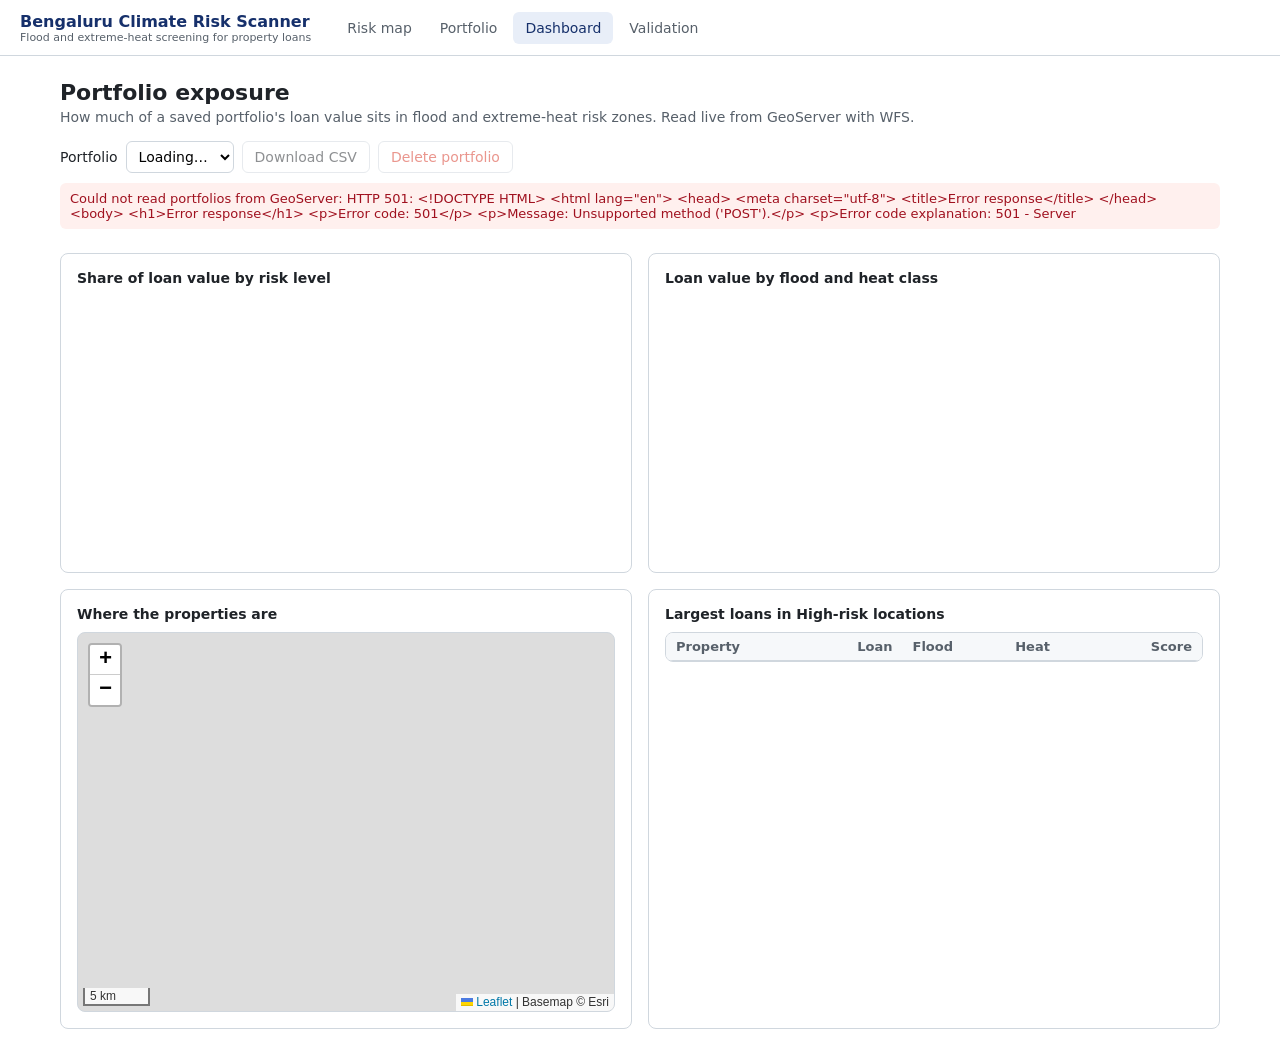
==== web/dashboard.html @ fb5633cf "Add the web app: risk map, portfolio scoring, dashboard, validation Static HTML/CSS/JS with Leaflet," ====
<!doctype html>
<html lang="en">
<head>
  <meta charset="utf-8">
  <meta name="viewport" content="width=device-width, initial-scale=1">
  <link rel="stylesheet" href="lib/leaflet/leaflet.css">
  <link rel="stylesheet" href="css/style.css">
  <title>Dashboard · Bengaluru Climate Risk Scanner</title>
</head>
<body>
<header class="topbar">
  <div class="brand">Bengaluru Climate Risk Scanner<small>Flood and extreme-heat screening for property loans</small></div>
  <nav>
    <a href="index.html">Risk map</a>
    <a href="portfolio.html">Portfolio</a>
    <a href="dashboard.html" class="active">Dashboard</a>
    <a href="validation.html">Validation</a>
  </nav>
</header>
<main class="page">
  <h1>Portfolio exposure</h1>
  <p class="lead">How much of a saved portfolio's loan value sits in flood and extreme-heat risk zones. Read live from GeoServer with WFS.</p>
  <div class="row">
    <label for="portfolio">Portfolio</label>
    <select id="portfolio"><option>Loading…</option></select>
    <button class="btn" id="export" disabled>Download CSV</button>
    <button class="btn danger" id="delete" disabled>Delete portfolio</button>
  </div>
  <div class="status" id="status" hidden></div>

  <div class="grid cols-4" id="kpis"></div>

  <div class="grid cols-2" style="margin-top:16px">
    <div class="card"><h3>Share of loan value by risk level</h3><div class="chart-box"><canvas id="donut"></canvas></div></div>
    <div class="card"><h3>Loan value by flood and heat class</h3><div class="chart-box"><canvas id="bars"></canvas></div></div>
  </div>

  <div class="grid cols-2" style="margin-top:16px">
    <div class="card"><h3>Where the properties are</h3><div id="map" class="small-map"></div></div>
    <div class="card"><h3>Largest loans in High-risk locations</h3>
      <div class="table-wrap"><table><thead><tr><th>Property</th><th class="num">Loan</th><th>Flood</th><th>Heat</th><th class="num">Score</th></tr></thead><tbody id="top"></tbody></table></div>
    </div>
  </div>
</main>
<script src="lib/chart.umd.js"></script>
<script src="lib/leaflet/leaflet.js"></script>
<script src="js/config.js"></script>
<script src="js/ogc.js"></script>
<script src="js/common.js"></script>
<script src="js/dashboard.js"></script>
</body>
</html>
---- web/lib/leaflet/leaflet.css ----
/* required styles */

.leaflet-pane,
.leaflet-tile,
.leaflet-marker-icon,
.leaflet-marker-shadow,
.leaflet-tile-container,
.leaflet-pane > svg,
.leaflet-pane > canvas,
.leaflet-zoom-box,
.leaflet-image-layer,
.leaflet-layer {
	position: absolute;
	left: 0;
	top: 0;
	}
.leaflet-container {
	overflow: hidden;
	}
.leaflet-tile,
.leaflet-marker-icon,
.leaflet-marker-shadow {
	-webkit-user-select: none;
	   -moz-user-select: none;
	        user-select: none;
	  -webkit-user-drag: none;
	}
/* Prevents IE11 from highlighting tiles in blue */
.leaflet-tile::selection {
	background: transparent;
}
/* Safari renders non-retina tile on retina better with this, but Chrome is worse */
.leaflet-safari .leaflet-tile {
	image-rendering: -webkit-optimize-contrast;
	}
/* hack that prevents hw layers "stretching" when loading new tiles */
.leaflet-safari .leaflet-tile-container {
	width: 1600px;
	height: 1600px;
	-webkit-transform-origin: 0 0;
	}
.leaflet-marker-icon,
.leaflet-marker-shadow {
	display: block;
	}
/* .leaflet-container svg: reset svg max-width decleration shipped in Joomla! (joomla.org) 3.x */
/* .leaflet-container img: map is broken in FF if you have max-width: 100% on tiles */
.leaflet-container .leaflet-overlay-pane svg {
	max-width: none !important;
	max-height: none !important;
	}
.leaflet-container .leaflet-marker-pane img,
.leaflet-container .leaflet-shadow-pane img,
.leaflet-container .leaflet-tile-pane img,
.leaflet-container img.leaflet-image-layer,
.leaflet-container .leaflet-tile {
	max-width: none !important;
	max-height: none !important;
	width: auto;
	padding: 0;
	}

.leaflet-container img.leaflet-tile {
	/* See: https://bugs.chromium.org/p/chromium/issues/detail?id=600120 */
	mix-blend-mode: plus-lighter;
}

.leaflet-container.leaflet-touch-zoom {
	-ms-touch-action: pan-x pan-y;
	touch-action: pan-x pan-y;
	}
.leaflet-container.leaflet-touch-drag {
	-ms-touch-action: pinch-zoom;
	/* Fallback for FF which doesn't support pinch-zoom */
	touch-action: none;
	touch-action: pinch-zoom;
}
.leaflet-container.leaflet-touch-drag.leaflet-touch-zoom {
	-ms-touch-action: none;
	touch-action: none;
}
.leaflet-container {
	-webkit-tap-highlight-color: transparent;
}
.leaflet-container a {
	-webkit-tap-highlight-color: rgba(51, 181, 229, 0.4);
}
.leaflet-tile {
	filter: inherit;
	visibility: hidden;
	}
.leaflet-tile-loaded {
	visibility: inherit;
	}
.leaflet-zoom-box {
	width: 0;
	height: 0;
	-moz-box-sizing: border-box;
	     box-sizing: border-box;
	z-index: 800;
	}
/* workaround for https://bugzilla.mozilla.org/show_bug.cgi?id=888319 */
.leaflet-overlay-pane svg {
	-moz-user-select: none;
	}

.leaflet-pane         { z-index: 400; }

.leaflet-tile-pane    { z-index: 200; }
.leaflet-overlay-pane { z-index: 400; }
.leaflet-shadow-pane  { z-index: 500; }
.leaflet-marker-pane  { z-index: 600; }
.leaflet-tooltip-pane   { z-index: 650; }
.leaflet-popup-pane   { z-index: 700; }

.leaflet-map-pane canvas { z-index: 100; }
.leaflet-map-pane svg    { z-index: 200; }

.leaflet-vml-shape {
	width: 1px;
	height: 1px;
	}
.lvml {
	behavior: url(#default#VML);
	display: inline-block;
	position: absolute;
	}


/* control positioning */

.leaflet-control {
	position: relative;
	z-index: 800;
	pointer-events: visiblePainted; /* IE 9-10 doesn't have auto */
	pointer-events: auto;
	}
.leaflet-top,
.leaflet-bottom {
	position: absolute;
	z-index: 1000;
	pointer-events: none;
	}
.leaflet-top {
	top: 0;
	}
.leaflet-right {
	right: 0;
	}
.leaflet-bottom {
	bottom: 0;
	}
.leaflet-left {
	left: 0;
	}
.leaflet-control {
	float: left;
	clear: both;
	}
.leaflet-right .leaflet-control {
	float: right;
	}
.leaflet-top .leaflet-control {
	margin-top: 10px;
	}
.leaflet-bottom .leaflet-control {
	margin-bottom: 10px;
	}
.leaflet-left .leaflet-control {
	margin-left: 10px;
	}
.leaflet-right .leaflet-control {
	margin-right: 10px;
	}


/* zoom and fade animations */

.leaflet-fade-anim .leaflet-popup {
	opacity: 0;
	-webkit-transition: opacity 0.2s linear;
	   -moz-transition: opacity 0.2s linear;
	        transition: opacity 0.2s linear;
	}
.leaflet-fade-anim .leaflet-map-pane .leaflet-popup {
	opacity: 1;
	}
.leaflet-zoom-animated {
	-webkit-transform-origin: 0 0;
	    -ms-transform-origin: 0 0;
	        transform-origin: 0 0;
	}
svg.leaflet-zoom-animated {
	will-change: transform;
}

.leaflet-zoom-anim .leaflet-zoom-animated {
	-webkit-transition: -webkit-transform 0.25s cubic-bezier(0,0,0.25,1);
	   -moz-transition:    -moz-transform 0.25s cubic-bezier(0,0,0.25,1);
	        transition:         transform 0.25s cubic-bezier(0,0,0.25,1);
	}
.leaflet-zoom-anim .leaflet-tile,
.leaflet-pan-anim .leaflet-tile {
	-webkit-transition: none;
	   -moz-transition: none;
	        transition: none;
	}

.leaflet-zoom-anim .leaflet-zoom-hide {
	visibility: hidden;
	}


/* cursors */

.leaflet-interactive {
	cursor: pointer;
	}
.leaflet-grab {
	cursor: -webkit-grab;
	cursor:    -moz-grab;
	cursor:         grab;
	}
.leaflet-crosshair,
.leaflet-crosshair .leaflet-interactive {
	cursor: crosshair;
	}
.leaflet-popup-pane,
.leaflet-control {
	cursor: auto;
	}
.leaflet-dragging .leaflet-grab,
.leaflet-dragging .leaflet-grab .leaflet-interactive,
.leaflet-dragging .leaflet-marker-draggable {
	cursor: move;
	cursor: -webkit-grabbing;
	cursor:    -moz-grabbing;
	cursor:         grabbing;
	}

/* marker & overlays interactivity */
.leaflet-marker-icon,
.leaflet-marker-shadow,
.leaflet-image-layer,
.leaflet-pane > svg path,
.leaflet-tile-container {
	pointer-events: none;
	}

.leaflet-marker-icon.leaflet-interactive,
.leaflet-image-layer.leaflet-interactive,
.leaflet-pane > svg path.leaflet-interactive,
svg.leaflet-image-layer.leaflet-interactive path {
	pointer-events: visiblePainted; /* IE 9-10 doesn't have auto */
	pointer-events: auto;
	}

/* visual tweaks */

.leaflet-container {
	background: #ddd;
	outline-offset: 1px;
	}
.leaflet-container a {
	color: #0078A8;
	}
.leaflet-zoom-box {
	border: 2px dotted #38f;
	background: rgba(255,255,255,0.5);
	}


/* general typography */
.leaflet-container {
	font-family: "Helvetica Neue", Arial, Helvetica, sans-serif;
	font-size: 12px;
	font-size: 0.75rem;
	line-height: 1.5;
	}


/* general toolbar styles */

.leaflet-bar {
	box-shadow: 0 1px 5px rgba(0,0,0,0.65);
	border-radius: 4px;
	}
.leaflet-bar a {
	background-color: #fff;
	border-bottom: 1px solid #ccc;
	width: 26px;
	height: 26px;
	line-height: 26px;
	display: block;
	text-align: center;
	text-decoration: none;
	color: black;
	}
.leaflet-bar a,
.leaflet-control-layers-toggle {
	background-position: 50% 50%;
	background-repeat: no-repeat;
	display: block;
	}
.leaflet-bar a:hover,
.leaflet-bar a:focus {
	background-color: #f4f4f4;
	}
.leaflet-bar a:first-child {
	border-top-left-radius: 4px;
	border-top-right-radius: 4px;
	}
.leaflet-bar a:last-child {
	border-bottom-left-radius: 4px;
	border-bottom-right-radius: 4px;
	border-bottom: none;
	}
.leaflet-bar a.leaflet-disabled {
	cursor: default;
	background-color: #f4f4f4;
	color: #bbb;
	}

.leaflet-touch .leaflet-bar a {
	width: 30px;
	height: 30px;
	line-height: 30px;
	}
.leaflet-touch .leaflet-bar a:first-child {
	border-top-left-radius: 2px;
	border-top-right-radius: 2px;
	}
.leaflet-touch .leaflet-bar a:last-child {
	border-bottom-left-radius: 2px;
	border-bottom-right-radius: 2px;
	}

/* zoom control */

.leaflet-control-zoom-in,
.leaflet-control-zoom-out {
	font: bold 18px 'Lucida Console', Monaco, monospace;
	text-indent: 1px;
	}

.leaflet-touch .leaflet-control-zoom-in, .leaflet-touch .leaflet-control-zoom-out  {
	font-size: 22px;
	}


/* layers control */

.leaflet-control-layers {
	box-shadow: 0 1px 5px rgba(0,0,0,0.4);
	background: #fff;
	border-radius: 5px;
	}
.leaflet-control-layers-toggle {
	background-image: url(images/layers.png);
	width: 36px;
	height: 36px;
	}
.leaflet-retina .leaflet-control-layers-toggle {
	background-image: url(images/layers-2x.png);
	background-size: 26px 26px;
	}
.leaflet-touch .leaflet-control-layers-toggle {
	width: 44px;
	height: 44px;
	}
.leaflet-control-layers .leaflet-control-layers-list,
.leaflet-control-layers-expanded .leaflet-control-layers-toggle {
	display: none;
	}
.leaflet-control-layers-expanded .leaflet-control-layers-list {
	display: block;
	position: relative;
	}
.leaflet-control-layers-expanded {
	padding: 6px 10px 6px 6px;
	color: #333;
	background: #fff;
	}
.leaflet-control-layers-scrollbar {
	overflow-y: scroll;
	overflow-x: hidden;
	padding-right: 5px;
	}
.leaflet-control-layers-selector {
	margin-top: 2px;
	position: relative;
	top: 1px;
	}
.leaflet-control-layers label {
	display: block;
	font-size: 13px;
	font-size: 1.08333em;
	}
.leaflet-control-layers-separator {
	height: 0;
	border-top: 1px solid #ddd;
	margin: 5px -10px 5px -6px;
	}

/* Default icon URLs */
.leaflet-default-icon-path { /* used only in path-guessing heuristic, see L.Icon.Default */
	background-image: url(images/marker-icon.png);
	}


/* attribution and scale controls */

.leaflet-container .leaflet-control-attribution {
	background: #fff;
	background: rgba(255, 255, 255, 0.8);
	margin: 0;
	}
.leaflet-control-attribution,
.leaflet-control-scale-line {
	padding: 0 5px;
	color: #333;
	line-height: 1.4;
	}
.leaflet-control-attribution a {
	text-decoration: none;
	}
.leaflet-control-attribution a:hover,
.leaflet-control-attribution a:focus {
	text-decoration: underline;
	}
.leaflet-attribution-flag {
	display: inline !important;
	vertical-align: baseline !important;
	width: 1em;
	height: 0.6669em;
	}
.leaflet-left .leaflet-control-scale {
	margin-left: 5px;
	}
.leaflet-bottom .leaflet-control-scale {
	margin-bottom: 5px;
	}
.leaflet-control-scale-line {
	border: 2px solid #777;
	border-top: none;
	line-height: 1.1;
	padding: 2px 5px 1px;
	white-space: nowrap;
	-moz-box-sizing: border-box;
	     box-sizing: border-box;
	background: rgba(255, 255, 255, 0.8);
	text-shadow: 1px 1px #fff;
	}
.leaflet-control-scale-line:not(:first-child) {
	border-top: 2px solid #777;
	border-bottom: none;
	margin-top: -2px;
	}
.leaflet-control-scale-line:not(:first-child):not(:last-child) {
	border-bottom: 2px solid #777;
	}

.leaflet-touch .leaflet-control-attribution,
.leaflet-touch .leaflet-control-layers,
.leaflet-touch .leaflet-bar {
	box-shadow: none;
	}
.leaflet-touch .leaflet-control-layers,
.leaflet-touch .leaflet-bar {
	border: 2px solid rgba(0,0,0,0.2);
	background-clip: padding-box;
	}


/* popup */

.leaflet-popup {
	position: absolute;
	text-align: center;
	margin-bottom: 20px;
	}
.leaflet-popup-content-wrapper {
	padding: 1px;
	text-align: left;
	border-radius: 12px;
	}
.leaflet-popup-content {
	margin: 13px 24px 13px 20px;
	line-height: 1.3;
	font-size: 13px;
	font-size: 1.08333em;
	min-height: 1px;
	}
.leaflet-popup-content p {
	margin: 17px 0;
	margin: 1.3em 0;
	}
.leaflet-popup-tip-container {
	width: 40px;
	height: 20px;
	position: absolute;
	left: 50%;
	margin-top: -1px;
	margin-left: -20px;
	overflow: hidden;
	pointer-events: none;
	}
.leaflet-popup-tip {
	width: 17px;
	height: 17px;
	padding: 1px;

	margin: -10px auto 0;
	pointer-events: auto;

	-webkit-transform: rotate(45deg);
	   -moz-transform: rotate(45deg);
	    -ms-transform: rotate(45deg);
	        transform: rotate(45deg);
	}
.leaflet-popup-content-wrapper,
.leaflet-popup-tip {
	background: white;
	color: #333;
	box-shadow: 0 3px 14px rgba(0,0,0,0.4);
	}
.leaflet-container a.leaflet-popup-close-button {
	position: absolute;
	top: 0;
	right: 0;
	border: none;
	text-align: center;
	width: 24px;
	height: 24px;
	font: 16px/24px Tahoma, Verdana, sans-serif;
	color: #757575;
	text-decoration: none;
	background: transparent;
	}
.leaflet-container a.leaflet-popup-close-button:hover,
.leaflet-container a.leaflet-popup-close-button:focus {
	color: #585858;
	}
.leaflet-popup-scrolled {
	overflow: auto;
	}

.leaflet-oldie .leaflet-popup-content-wrapper {
	-ms-zoom: 1;
	}
.leaflet-oldie .leaflet-popup-tip {
	width: 24px;
	margin: 0 auto;

	-ms-filter: "progid:DXImageTransform.Microsoft.Matrix(M11=0.70710678, M12=0.70710678, M21=-0.70710678, M22=0.70710678)";
	filter: progid:DXImageTransform.Microsoft.Matrix(M11=0.70710678, M12=0.70710678, M21=-0.70710678, M22=0.70710678);
	}

.leaflet-oldie .leaflet-control-zoom,
.leaflet-oldie .leaflet-control-layers,
.leaflet-oldie .leaflet-popup-content-wrapper,
.leaflet-oldie .leaflet-popup-tip {
	border: 1px solid #999;
	}


/* div icon */

.leaflet-div-icon {
	background: #fff;
	border: 1px solid #666;
	}


/* Tooltip */
/* Base styles for the element that has a tooltip */
.leaflet-tooltip {
	position: absolute;
	padding: 6px;
	background-color: #fff;
	border: 1px solid #fff;
	border-radius: 3px;
	color: #222;
	white-space: nowrap;
	-webkit-user-select: none;
	-moz-user-select: none;
	-ms-user-select: none;
	user-select: none;
	pointer-events: none;
	box-shadow: 0 1px 3px rgba(0,0,0,0.4);
	}
.leaflet-tooltip.leaflet-interactive {
	cursor: pointer;
	pointer-events: auto;
	}
.leaflet-tooltip-top:before,
.leaflet-tooltip-bottom:before,
.leaflet-tooltip-left:before,
.leaflet-tooltip-right:before {
	position: absolute;
	pointer-events: none;
	border: 6px solid transparent;
	background: transparent;
	content: "";
	}

/* Directions */

.leaflet-tooltip-bottom {
	margin-top: 6px;
}
.leaflet-tooltip-top {
	margin-top: -6px;
}
.leaflet-tooltip-bottom:before,
.leaflet-tooltip-top:before {
	left: 50%;
	margin-left: -6px;
	}
.leaflet-tooltip-top:before {
	bottom: 0;
	margin-bottom: -12px;
	border-top-color: #fff;
	}
.leaflet-tooltip-bottom:before {
	top: 0;
	margin-top: -12px;
	margin-left: -6px;
	border-bottom-color: #fff;
	}
.leaflet-tooltip-left {
	margin-left: -6px;
}
.leaflet-tooltip-right {
	margin-left: 6px;
}
.leaflet-tooltip-left:before,
.leaflet-tooltip-right:before {
	top: 50%;
	margin-top: -6px;
	}
.leaflet-tooltip-left:before {
	right: 0;
	margin-right: -12px;
	border-left-color: #fff;
	}
.leaflet-tooltip-right:before {
	left: 0;
	margin-left: -12px;
	border-right-color: #fff;
	}

/* Printing */

@media print {
	/* Prevent printers from removing background-images of controls. */
	.leaflet-control {
		-webkit-print-color-adjust: exact;
		print-color-adjust: exact;
		}
	}
---- web/css/style.css ----
:root {
  --ink: #1f2328; --muted: #57606a; --faint: #8c959f;
  --line: #d0d7de; --panel: #f6f8fa; --bg: #ffffff;
  --accent: #16306b; --accent-soft: #e8eef8;
  --low: #1a9850; --medium: #f39c12; --high: #d7301f;
  --radius: 8px;
}
* { box-sizing: border-box; }
html, body { margin: 0; height: 100%; }
body { font-family: system-ui, -apple-system, "Segoe UI", Roboto, Arial, sans-serif; color: var(--ink); background: var(--bg); font-size: 14px; }

/* Header and navigation */
.topbar { display: flex; align-items: center; gap: 24px; padding: 0 20px; height: 56px; border-bottom: 1px solid var(--line); background: #fff; position: relative; z-index: 1000; }
.brand { font-weight: 700; font-size: 16px; color: var(--accent); white-space: nowrap; }
.brand small { display: block; font-weight: 400; font-size: 11px; color: var(--muted); }
.topbar nav { display: flex; gap: 4px; overflow-x: auto; }
.topbar nav a { padding: 8px 12px; border-radius: 6px; color: var(--muted); text-decoration: none; font-weight: 500; white-space: nowrap; }
.topbar nav a:hover { background: var(--panel); color: var(--ink); }
.topbar nav a.active { background: var(--accent-soft); color: var(--accent); }

/* Map pages: sidebar + map */
.layout { display: grid; grid-template-columns: 320px 1fr; height: calc(100vh - 56px); }
.sidebar { border-right: 1px solid var(--line); overflow-y: auto; padding: 16px; background: #fff; }
.map { height: 100%; width: 100%; }
.sidebar h2 { font-size: 13px; text-transform: uppercase; letter-spacing: .04em; color: var(--muted); margin: 18px 0 8px; }
.sidebar h2:first-child { margin-top: 0; }
.sidebar p { color: var(--muted); line-height: 1.45; margin: 6px 0; }
.choice { display: flex; align-items: center; gap: 8px; padding: 5px 0; cursor: pointer; }
.choice input { margin: 0; }
.legend { margin-top: 8px; padding: 8px; border: 1px solid var(--line); border-radius: var(--radius); background: var(--panel); min-height: 40px; }
.legend img { display: block; max-width: 100%; height: auto; align-self: flex-start; }
.hint { font-size: 12px; color: var(--faint); }

/* Content pages */
.page { max-width: 1200px; margin: 0 auto; padding: 20px; }
.page h1 { font-size: 22px; margin: 4px 0 4px; }
.page .lead { color: var(--muted); margin: 0 0 16px; }
.grid { display: grid; gap: 16px; }
.cols-2 { grid-template-columns: 1fr 1fr; }
.cols-3 { grid-template-columns: repeat(3, 1fr); }
.cols-4 { grid-template-columns: repeat(4, 1fr); }
.card { border: 1px solid var(--line); border-radius: var(--radius); padding: 16px; background: #fff; }
.card h3 { margin: 0 0 10px; font-size: 14px; }
.kpi .label { color: var(--muted); font-size: 12px; }
.kpi .value { font-size: 26px; font-weight: 700; margin-top: 4px; }
.kpi .sub { color: var(--muted); font-size: 12px; margin-top: 2px; }
.kpi.headline { border-color: var(--high); background: #fff5f3; }
.kpi.headline .value { color: var(--high); }

/* Upload */
.dropzone { display: block; border: 2px dashed var(--line); border-radius: var(--radius); padding: 22px; text-align: center; color: var(--muted); cursor: pointer; background: var(--panel); }
.dropzone.drag { border-color: var(--accent); background: var(--accent-soft); }
.dropzone strong { color: var(--ink); }
.btn { display: inline-flex; align-items: center; gap: 6px; border: 1px solid var(--line); background: #fff; color: var(--ink); padding: 7px 12px; border-radius: 6px; font: inherit; font-weight: 500; cursor: pointer; }
.btn:hover:not(:disabled) { background: var(--panel); }
.btn.primary { background: var(--accent); border-color: var(--accent); color: #fff; }
.btn.primary:hover:not(:disabled) { background: #0f2350; }
.btn.danger { color: var(--high); }
.btn:disabled { opacity: .5; cursor: default; }
.row { display: flex; gap: 8px; align-items: center; flex-wrap: wrap; margin: 10px 0; }
select, input[type=text] { font: inherit; padding: 6px 8px; border: 1px solid var(--line); border-radius: 6px; background: #fff; }
.progress { height: 8px; background: var(--panel); border-radius: 4px; overflow: hidden; border: 1px solid var(--line); }
.progress > div { height: 100%; width: 0; background: var(--accent); transition: width .2s; }
.status { padding: 8px 10px; border-radius: 6px; margin: 8px 0; font-size: 13px; }
.status-info { background: var(--accent-soft); color: var(--accent); }
.status-ok { background: #e9f6ec; color: #116329; }
.status-error { background: #fff0ee; color: #a0111f; }

/* Tables */
.table-wrap { max-height: 360px; overflow: auto; border: 1px solid var(--line); border-radius: var(--radius); }
table { border-collapse: collapse; width: 100%; font-size: 13px; }
th, td { padding: 6px 10px; border-bottom: 1px solid var(--line); text-align: left; white-space: nowrap; }
th { position: sticky; top: 0; background: var(--panel); font-weight: 600; color: var(--muted); }
td.num, th.num { text-align: right; font-variant-numeric: tabular-nums; }
.pill { display: inline-flex; align-items: center; gap: 6px; font-weight: 500; }
.pill::before { content: ""; width: 9px; height: 9px; border-radius: 50%; background: var(--c, var(--faint)); }

/* Popups */
.leaflet-popup-content { font-size: 13px; min-width: 220px; }
.popup h4 { margin: 0 0 6px; font-size: 14px; }
.popup table td { padding: 3px 6px; border-bottom: 1px solid #eee; white-space: normal; }
.small-map { height: 380px; border-radius: var(--radius); border: 1px solid var(--line); }
.chart-box { position: relative; height: 260px; }

@media (max-width: 900px) {
  .layout { grid-template-columns: 1fr; grid-template-rows: auto 60vh; height: auto; }
  .sidebar { border-right: 0; border-bottom: 1px solid var(--line); }
  .cols-2, .cols-3, .cols-4 { grid-template-columns: 1fr 1fr; }
  .topbar { gap: 12px; }
  .brand small { display: none; }
}
@media (max-width: 560px) { .cols-2, .cols-3, .cols-4 { grid-template-columns: 1fr; } }
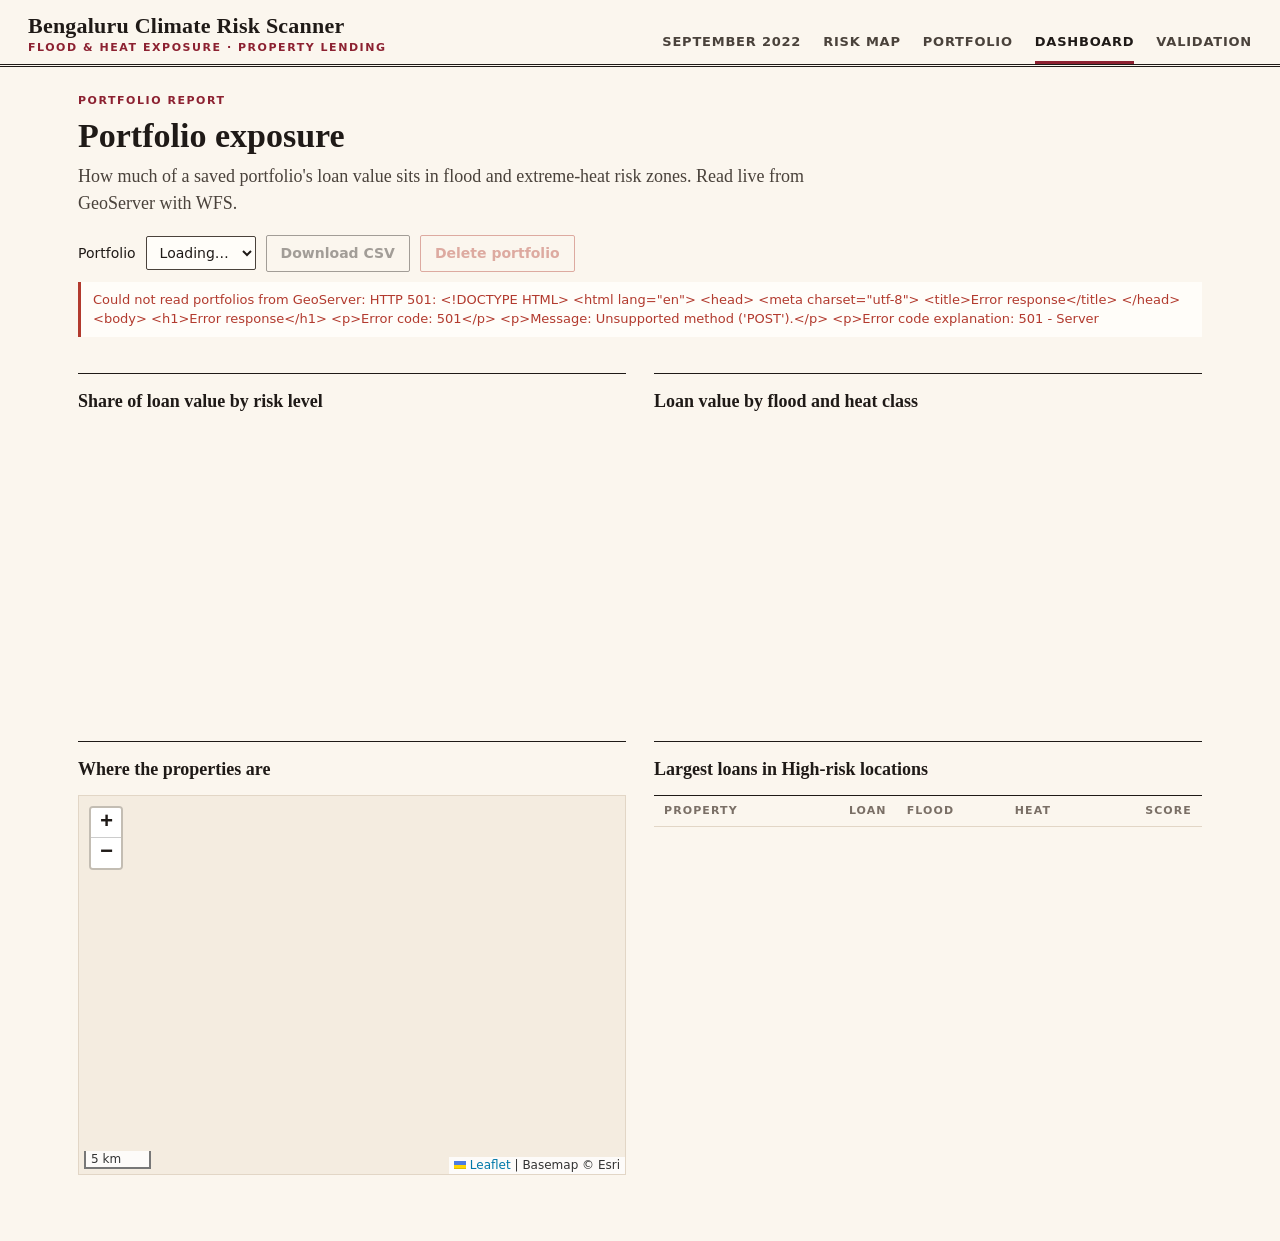
==== commit f23940c9: "Restyle the web app as a risk report and add the Sept 2022 story page New look: warm paper backgroun" ====
--- a/web/dashboard.html
+++ b/web/dashboard.html
@@ -9,8 +9,9 @@
 </head>
 <body>
 <header class="topbar">
-  <div class="brand">Bengaluru Climate Risk Scanner<small>Flood and extreme-heat screening for property loans</small></div>
+  <div class="brand">Bengaluru Climate Risk Scanner<small>Flood &amp; heat exposure · Property lending</small></div>
   <nav>
+    <a href="story.html">September 2022</a>
     <a href="index.html">Risk map</a>
     <a href="portfolio.html">Portfolio</a>
     <a href="dashboard.html" class="active">Dashboard</a>
@@ -18,6 +19,7 @@
   </nav>
 </header>
 <main class="page">
+  <p class="kicker">Portfolio report</p>
   <h1>Portfolio exposure</h1>
   <p class="lead">How much of a saved portfolio's loan value sits in flood and extreme-heat risk zones. Read live from GeoServer with WFS.</p>
   <div class="row">
@@ -30,12 +32,12 @@
 
   <div class="grid cols-4" id="kpis"></div>
 
-  <div class="grid cols-2" style="margin-top:16px">
+  <div class="grid cols-2 section">
     <div class="card"><h3>Share of loan value by risk level</h3><div class="chart-box"><canvas id="donut"></canvas></div></div>
     <div class="card"><h3>Loan value by flood and heat class</h3><div class="chart-box"><canvas id="bars"></canvas></div></div>
   </div>
 
-  <div class="grid cols-2" style="margin-top:16px">
+  <div class="grid cols-2 section">
     <div class="card"><h3>Where the properties are</h3><div id="map" class="small-map"></div></div>
     <div class="card"><h3>Largest loans in High-risk locations</h3>
       <div class="table-wrap"><table><thead><tr><th>Property</th><th class="num">Loan</th><th>Flood</th><th>Heat</th><th class="num">Score</th></tr></thead><tbody id="top"></tbody></table></div>
--- a/web/css/style.css
+++ b/web/css/style.css
@@ -1,92 +1,131 @@
+/* Bengaluru Climate Risk Scanner: "risk report" theme.
+   Warm paper, serif headlines, thin rules, big tabular numbers, muted ink colours. */
 :root {
-  --ink: #1f2328; --muted: #57606a; --faint: #8c959f;
-  --line: #d0d7de; --panel: #f6f8fa; --bg: #ffffff;
-  --accent: #16306b; --accent-soft: #e8eef8;
-  --low: #1a9850; --medium: #f39c12; --high: #d7301f;
-  --radius: 8px;
+  --paper: #fbf6ee;  --paper-2: #f4ece0;  --card: #fffdf9;
+  --ink: #1f1a17;    --ink-2: #4a423b;    --muted: #7a6f66;
+  --rule: #e2d6c6;   --rule-strong: #1f1a17;
+  --navy: #12335b;   --claret: #8c2131;   --teal: #2e6f73;
+  --low: #4e8a5b;    --medium: #d39b2a;   --high: #b23a2e;
+  --serif: "Iowan Old Style", "Palatino Linotype", Palatino, Georgia, "Times New Roman", serif;
+  --sans: system-ui, -apple-system, "Segoe UI", Roboto, "Helvetica Neue", Arial, sans-serif;
+  --radius: 2px;
 }
 * { box-sizing: border-box; }
 html, body { margin: 0; height: 100%; }
-body { font-family: system-ui, -apple-system, "Segoe UI", Roboto, Arial, sans-serif; color: var(--ink); background: var(--bg); font-size: 14px; }
+body { font-family: var(--sans); color: var(--ink); background: var(--paper); font-size: 14px; line-height: 1.5; }
+a { color: var(--navy); }
 
-/* Header and navigation */
-.topbar { display: flex; align-items: center; gap: 24px; padding: 0 20px; height: 56px; border-bottom: 1px solid var(--line); background: #fff; position: relative; z-index: 1000; }
-.brand { font-weight: 700; font-size: 16px; color: var(--accent); white-space: nowrap; }
-.brand small { display: block; font-weight: 400; font-size: 11px; color: var(--muted); }
-.topbar nav { display: flex; gap: 4px; overflow-x: auto; }
-.topbar nav a { padding: 8px 12px; border-radius: 6px; color: var(--muted); text-decoration: none; font-weight: 500; white-space: nowrap; }
-.topbar nav a:hover { background: var(--panel); color: var(--ink); }
-.topbar nav a.active { background: var(--accent-soft); color: var(--accent); }
+/* Masthead */
+.topbar { background: var(--paper); border-bottom: 3px double var(--rule-strong); position: relative; z-index: 1000;
+  display: flex; align-items: flex-end; justify-content: space-between; gap: 24px; padding: 14px 28px 0; }
+.brand { font-family: var(--serif); font-size: 22px; font-weight: 700; letter-spacing: .01em; color: var(--ink); line-height: 1.1; padding-bottom: 10px; }
+.brand small { display: block; font-family: var(--sans); font-size: 11px; font-weight: 600; letter-spacing: .14em; text-transform: uppercase; color: var(--claret); margin-top: 4px; }
+.topbar nav { display: flex; gap: 22px; overflow-x: auto; }
+.topbar nav a { padding: 6px 0 10px; color: var(--ink-2); text-decoration: none; font-size: 13px; font-weight: 600; letter-spacing: .06em; text-transform: uppercase; border-bottom: 3px solid transparent; white-space: nowrap; }
+.topbar nav a:hover { color: var(--ink); border-bottom-color: var(--rule); }
+.topbar nav a.active { color: var(--ink); border-bottom-color: var(--claret); }
 
 /* Map pages: sidebar + map */
-.layout { display: grid; grid-template-columns: 320px 1fr; height: calc(100vh - 56px); }
-.sidebar { border-right: 1px solid var(--line); overflow-y: auto; padding: 16px; background: #fff; }
-.map { height: 100%; width: 100%; }
-.sidebar h2 { font-size: 13px; text-transform: uppercase; letter-spacing: .04em; color: var(--muted); margin: 18px 0 8px; }
-.sidebar h2:first-child { margin-top: 0; }
-.sidebar p { color: var(--muted); line-height: 1.45; margin: 6px 0; }
-.choice { display: flex; align-items: center; gap: 8px; padding: 5px 0; cursor: pointer; }
-.choice input { margin: 0; }
-.legend { margin-top: 8px; padding: 8px; border: 1px solid var(--line); border-radius: var(--radius); background: var(--panel); min-height: 40px; }
+.layout { display: grid; grid-template-columns: 330px 1fr; height: calc(100vh - 75px); }
+.sidebar { border-right: 1px solid var(--rule); overflow-y: auto; padding: 18px 22px 24px; background: var(--paper); }
+.map { height: 100%; width: 100%; background: var(--paper-2); }
+.sidebar h2 { font-family: var(--sans); font-size: 11px; font-weight: 700; letter-spacing: .14em; text-transform: uppercase; color: var(--claret);
+  margin: 22px 0 8px; padding-top: 10px; border-top: 1px solid var(--rule); }
+.sidebar h2:first-child { margin-top: 0; padding-top: 0; border-top: 0; }
+.sidebar p { color: var(--ink-2); margin: 6px 0; }
+.choice { display: flex; align-items: center; gap: 9px; padding: 4px 0; cursor: pointer; color: var(--ink); }
+.choice input { margin: 0; accent-color: var(--claret); }
+.legend { margin-top: 10px; padding: 8px 10px; border: 1px solid var(--rule); background: var(--card); min-height: 40px; }
 .legend img { display: block; max-width: 100%; height: auto; align-self: flex-start; }
-.hint { font-size: 12px; color: var(--faint); }
+.hint { font-size: 12px; color: var(--muted); }
+code { font-size: 12px; background: var(--paper-2); padding: 1px 4px; }
 
-/* Content pages */
-.page { max-width: 1200px; margin: 0 auto; padding: 20px; }
-.page h1 { font-size: 22px; margin: 4px 0 4px; }
-.page .lead { color: var(--muted); margin: 0 0 16px; }
-.grid { display: grid; gap: 16px; }
+/* Report pages */
+.page { max-width: 1180px; margin: 0 auto; padding: 26px 28px 48px; }
+.kicker { font-size: 11px; font-weight: 700; letter-spacing: .14em; text-transform: uppercase; color: var(--claret); margin: 0 0 6px; }
+.page h1 { font-family: var(--serif); font-size: 34px; line-height: 1.15; font-weight: 700; margin: 0 0 8px; }
+.page .lead { font-family: var(--serif); font-size: 18px; color: var(--ink-2); margin: 0 0 18px; max-width: 760px; }
+.grid { display: grid; gap: 0 28px; }
 .cols-2 { grid-template-columns: 1fr 1fr; }
 .cols-3 { grid-template-columns: repeat(3, 1fr); }
 .cols-4 { grid-template-columns: repeat(4, 1fr); }
-.card { border: 1px solid var(--line); border-radius: var(--radius); padding: 16px; background: #fff; }
-.card h3 { margin: 0 0 10px; font-size: 14px; }
-.kpi .label { color: var(--muted); font-size: 12px; }
-.kpi .value { font-size: 26px; font-weight: 700; margin-top: 4px; }
-.kpi .sub { color: var(--muted); font-size: 12px; margin-top: 2px; }
-.kpi.headline { border-color: var(--high); background: #fff5f3; }
-.kpi.headline .value { color: var(--high); }
+.card { border-top: 1px solid var(--rule-strong); padding: 14px 0 18px; background: transparent; }
+.card h3 { font-family: var(--serif); margin: 0 0 12px; font-size: 18px; font-weight: 700; }
+.kpi .label { font-size: 11px; font-weight: 700; letter-spacing: .12em; text-transform: uppercase; color: var(--muted); }
+.kpi .value { font-family: var(--serif); font-size: 40px; font-weight: 700; line-height: 1.1; margin-top: 6px; font-variant-numeric: tabular-nums; }
+.kpi .sub { color: var(--ink-2); font-size: 13px; margin-top: 2px; }
+.kpi.headline { border-top: 4px solid var(--claret); }
+.kpi.headline .value { color: var(--claret); font-size: 52px; }
+.section { margin-top: 26px; }
 
-/* Upload */
-.dropzone { display: block; border: 2px dashed var(--line); border-radius: var(--radius); padding: 22px; text-align: center; color: var(--muted); cursor: pointer; background: var(--panel); }
-.dropzone.drag { border-color: var(--accent); background: var(--accent-soft); }
-.dropzone strong { color: var(--ink); }
-.btn { display: inline-flex; align-items: center; gap: 6px; border: 1px solid var(--line); background: #fff; color: var(--ink); padding: 7px 12px; border-radius: 6px; font: inherit; font-weight: 500; cursor: pointer; }
-.btn:hover:not(:disabled) { background: var(--panel); }
-.btn.primary { background: var(--accent); border-color: var(--accent); color: #fff; }
-.btn.primary:hover:not(:disabled) { background: #0f2350; }
-.btn.danger { color: var(--high); }
-.btn:disabled { opacity: .5; cursor: default; }
-.row { display: flex; gap: 8px; align-items: center; flex-wrap: wrap; margin: 10px 0; }
-select, input[type=text] { font: inherit; padding: 6px 8px; border: 1px solid var(--line); border-radius: 6px; background: #fff; }
-.progress { height: 8px; background: var(--panel); border-radius: 4px; overflow: hidden; border: 1px solid var(--line); }
-.progress > div { height: 100%; width: 0; background: var(--accent); transition: width .2s; }
-.status { padding: 8px 10px; border-radius: 6px; margin: 8px 0; font-size: 13px; }
-.status-info { background: var(--accent-soft); color: var(--accent); }
-.status-ok { background: #e9f6ec; color: #116329; }
-.status-error { background: #fff0ee; color: #a0111f; }
+/* Controls */
+.dropzone { display: block; border: 1px dashed var(--ink-2); padding: 20px; text-align: center; color: var(--ink-2); cursor: pointer; background: var(--card); }
+.dropzone.drag { border-color: var(--claret); background: #fff3ef; }
+.dropzone strong { color: var(--ink); font-family: var(--serif); font-size: 16px; }
+.btn { display: inline-flex; align-items: center; gap: 6px; border: 1px solid var(--ink); background: transparent; color: var(--ink);
+  padding: 7px 14px; border-radius: var(--radius); font: inherit; font-weight: 600; cursor: pointer; text-decoration: none; }
+.btn:hover:not(:disabled) { background: var(--paper-2); }
+.btn.primary { background: var(--ink); color: var(--paper); }
+.btn.primary:hover:not(:disabled) { background: var(--claret); border-color: var(--claret); }
+.btn.danger { color: var(--high); border-color: var(--high); }
+.btn:disabled { opacity: .4; cursor: default; }
+.row { display: flex; gap: 10px; align-items: center; flex-wrap: wrap; margin: 10px 0; }
+select, input[type=text] { font: inherit; padding: 7px 9px; border: 1px solid var(--ink-2); border-radius: var(--radius); background: var(--card); color: var(--ink); }
+.progress { height: 4px; background: var(--rule); overflow: hidden; }
+.progress > div { height: 100%; width: 0; background: var(--claret); transition: width .2s; }
+.status { padding: 8px 12px; margin: 10px 0; font-size: 13px; border-left: 3px solid; background: var(--card); }
+.status-info { border-color: var(--navy); color: var(--navy); }
+.status-ok { border-color: var(--low); color: #2f5d39; }
+.status-error { border-color: var(--high); color: var(--high); }
 
 /* Tables */
-.table-wrap { max-height: 360px; overflow: auto; border: 1px solid var(--line); border-radius: var(--radius); }
+.table-wrap { max-height: 380px; overflow: auto; border-top: 1px solid var(--rule-strong); }
 table { border-collapse: collapse; width: 100%; font-size: 13px; }
-th, td { padding: 6px 10px; border-bottom: 1px solid var(--line); text-align: left; white-space: nowrap; }
-th { position: sticky; top: 0; background: var(--panel); font-weight: 600; color: var(--muted); }
+th, td { padding: 7px 10px; border-bottom: 1px solid var(--rule); text-align: left; white-space: nowrap; }
+th { position: sticky; top: 0; background: var(--paper); font-size: 11px; font-weight: 700; letter-spacing: .1em; text-transform: uppercase; color: var(--muted); }
 td.num, th.num { text-align: right; font-variant-numeric: tabular-nums; }
-.pill { display: inline-flex; align-items: center; gap: 6px; font-weight: 500; }
-.pill::before { content: ""; width: 9px; height: 9px; border-radius: 50%; background: var(--c, var(--faint)); }
+tbody tr:hover td { background: var(--paper-2); }
+.pill { display: inline-flex; align-items: center; gap: 6px; font-weight: 600; }
+.pill::before { content: ""; width: 9px; height: 9px; border-radius: 50%; background: var(--c, var(--muted)); }
 
-/* Popups */
-.leaflet-popup-content { font-size: 13px; min-width: 220px; }
-.popup h4 { margin: 0 0 6px; font-size: 14px; }
-.popup table td { padding: 3px 6px; border-bottom: 1px solid #eee; white-space: normal; }
-.small-map { height: 380px; border-radius: var(--radius); border: 1px solid var(--line); }
-.chart-box { position: relative; height: 260px; }
+/* Maps and charts */
+.leaflet-container { font-family: var(--sans); background: var(--paper-2); }
+.leaflet-bar a { color: var(--ink); }
+.leaflet-popup-content-wrapper { border-radius: var(--radius); background: var(--card); box-shadow: 0 2px 10px rgba(31,26,23,.18); }
+.leaflet-popup-content { font-size: 13px; min-width: 230px; }
+.popup h4 { margin: 0 0 6px; font-family: var(--serif); font-size: 16px; }
+.popup table td { padding: 3px 6px; white-space: normal; }
+.small-map { height: 380px; border: 1px solid var(--rule); }
+.chart-box { position: relative; height: 270px; }
+.figure-note { font-size: 12px; color: var(--muted); margin-top: 8px; }
+
+/* Story page */
+.story { display: grid; grid-template-columns: minmax(340px, 38%) 1fr; }
+.story-text { padding: 0 34px 50vh 34px; }
+.story-intro { padding: 40px 0 20px; border-bottom: 1px solid var(--rule); }
+.story-intro h1 { font-family: var(--serif); font-size: 40px; line-height: 1.1; margin: 6px 0 12px; }
+.story-intro p { font-family: var(--serif); font-size: 18px; color: var(--ink-2); margin: 0; }
+.step { min-height: 78vh; padding: 34px 0; opacity: .35; transition: opacity .35s; border-bottom: 1px solid var(--rule); }
+.step.active { opacity: 1; }
+.step .date { font-size: 11px; font-weight: 700; letter-spacing: .14em; text-transform: uppercase; color: var(--claret); }
+.step h2 { font-family: var(--serif); font-size: 28px; line-height: 1.2; margin: 6px 0 12px; }
+.step p { font-family: var(--serif); font-size: 17px; line-height: 1.6; color: var(--ink-2); margin: 0 0 12px; }
+.step .stat { font-family: var(--serif); font-size: 46px; font-weight: 700; color: var(--claret); line-height: 1; margin: 8px 0 4px; }
+.step .key { display: flex; flex-wrap: wrap; gap: 6px 16px; font-size: 12px; color: var(--ink-2); margin-top: 10px; }
+.step .key span::before { content: ""; display: inline-block; width: 12px; height: 12px; margin-right: 6px; vertical-align: -2px; background: var(--c); border: 1px solid rgba(0,0,0,.1); }
+.story-map { position: sticky; top: 0; height: 100vh; border-left: 1px solid var(--rule); }
+.story-intro p.kicker { font-family: var(--sans); font-size: 11px; color: var(--claret); margin-bottom: 6px; }
+.source { font-size: 12px; color: var(--muted); font-family: var(--sans); }
 
 @media (max-width: 900px) {
+  .topbar { flex-direction: column; align-items: flex-start; gap: 6px; padding: 12px 16px 0; }
   .layout { grid-template-columns: 1fr; grid-template-rows: auto 60vh; height: auto; }
-  .sidebar { border-right: 0; border-bottom: 1px solid var(--line); }
+  .sidebar { border-right: 0; border-bottom: 1px solid var(--rule); }
   .cols-2, .cols-3, .cols-4 { grid-template-columns: 1fr 1fr; }
-  .topbar { gap: 12px; }
-  .brand small { display: none; }
+  .page { padding: 18px 16px 40px; }
+  .story { grid-template-columns: 1fr; }
+  .story-map { position: sticky; top: 0; height: 45vh; z-index: 5; border-left: 0; border-bottom: 1px solid var(--rule); order: -1; }
+  .story-text { padding: 0 16px 40vh; }
+  .step { min-height: 60vh; }
 }
-@media (max-width: 560px) { .cols-2, .cols-3, .cols-4 { grid-template-columns: 1fr; } }
+@media (max-width: 560px) { .cols-2, .cols-3, .cols-4 { grid-template-columns: 1fr; } .page h1 { font-size: 28px; } }
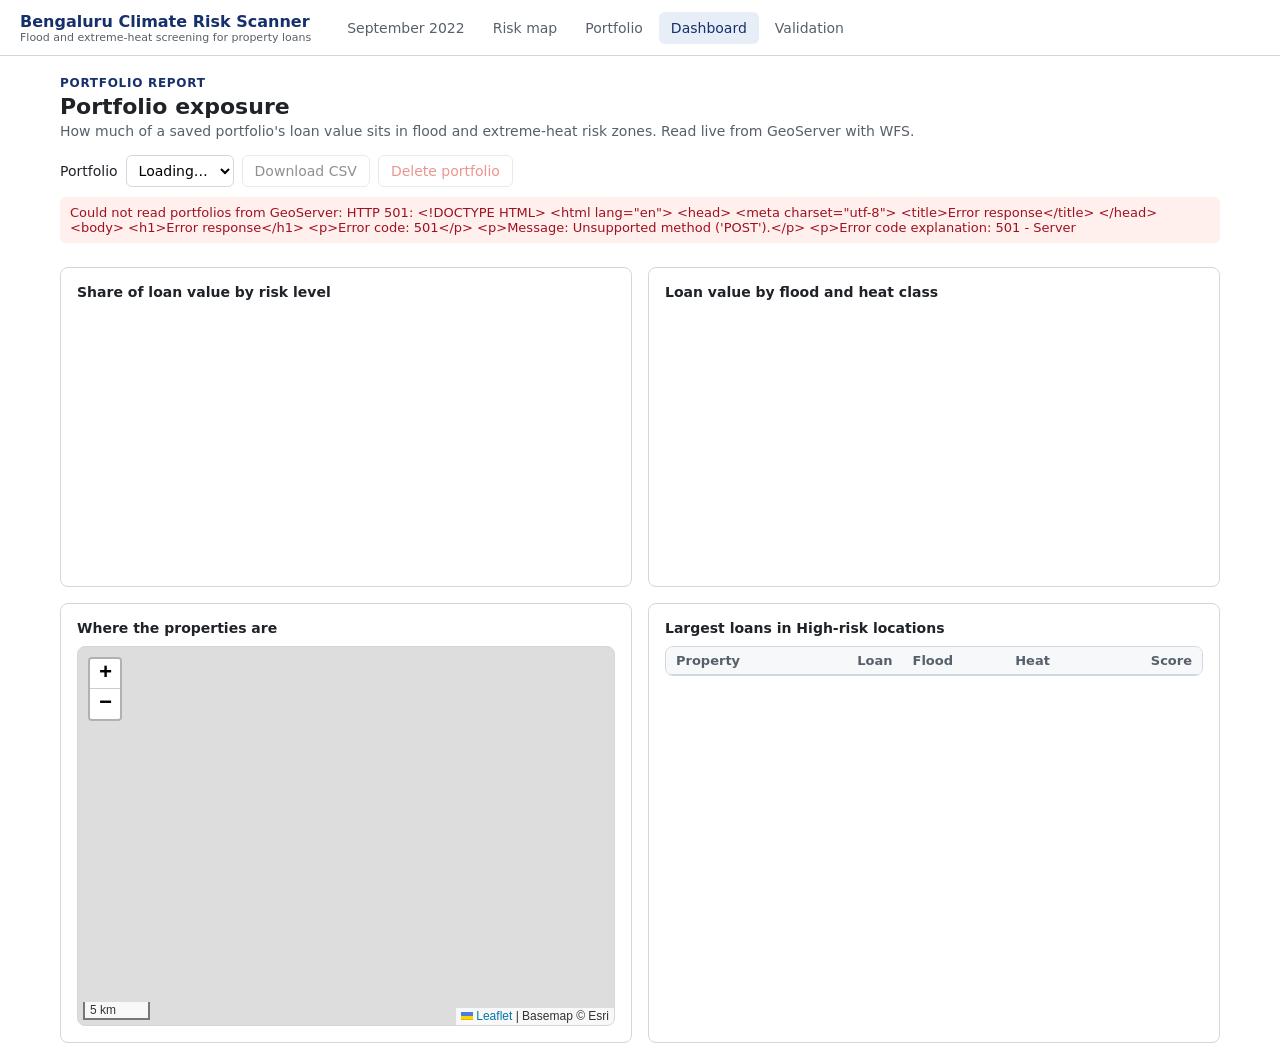
==== commit 60485278: "Return to the original clean look, keeping the Sept 2022 story page Restores the earlier stylesheet " ====
--- a/web/dashboard.html
+++ b/web/dashboard.html
@@ -9,7 +9,7 @@
 </head>
 <body>
 <header class="topbar">
-  <div class="brand">Bengaluru Climate Risk Scanner<small>Flood &amp; heat exposure · Property lending</small></div>
+  <div class="brand">Bengaluru Climate Risk Scanner<small>Flood and extreme-heat screening for property loans</small></div>
   <nav>
     <a href="story.html">September 2022</a>
     <a href="index.html">Risk map</a>
--- a/web/css/style.css
+++ b/web/css/style.css
@@ -1,131 +1,121 @@
-/* Bengaluru Climate Risk Scanner: "risk report" theme.
-   Warm paper, serif headlines, thin rules, big tabular numbers, muted ink colours. */
 :root {
-  --paper: #fbf6ee;  --paper-2: #f4ece0;  --card: #fffdf9;
-  --ink: #1f1a17;    --ink-2: #4a423b;    --muted: #7a6f66;
-  --rule: #e2d6c6;   --rule-strong: #1f1a17;
-  --navy: #12335b;   --claret: #8c2131;   --teal: #2e6f73;
-  --low: #4e8a5b;    --medium: #d39b2a;   --high: #b23a2e;
-  --serif: "Iowan Old Style", "Palatino Linotype", Palatino, Georgia, "Times New Roman", serif;
-  --sans: system-ui, -apple-system, "Segoe UI", Roboto, "Helvetica Neue", Arial, sans-serif;
-  --radius: 2px;
+  --ink: #1f2328; --muted: #57606a; --faint: #8c959f;
+  --line: #d0d7de; --panel: #f6f8fa; --bg: #ffffff;
+  --accent: #16306b; --accent-soft: #e8eef8;
+  --low: #1a9850; --medium: #f39c12; --high: #d7301f;
+  --radius: 8px;
 }
 * { box-sizing: border-box; }
 html, body { margin: 0; height: 100%; }
-body { font-family: var(--sans); color: var(--ink); background: var(--paper); font-size: 14px; line-height: 1.5; }
-a { color: var(--navy); }
+body { font-family: system-ui, -apple-system, "Segoe UI", Roboto, Arial, sans-serif; color: var(--ink); background: var(--bg); font-size: 14px; }
 
-/* Masthead */
-.topbar { background: var(--paper); border-bottom: 3px double var(--rule-strong); position: relative; z-index: 1000;
-  display: flex; align-items: flex-end; justify-content: space-between; gap: 24px; padding: 14px 28px 0; }
-.brand { font-family: var(--serif); font-size: 22px; font-weight: 700; letter-spacing: .01em; color: var(--ink); line-height: 1.1; padding-bottom: 10px; }
-.brand small { display: block; font-family: var(--sans); font-size: 11px; font-weight: 600; letter-spacing: .14em; text-transform: uppercase; color: var(--claret); margin-top: 4px; }
-.topbar nav { display: flex; gap: 22px; overflow-x: auto; }
-.topbar nav a { padding: 6px 0 10px; color: var(--ink-2); text-decoration: none; font-size: 13px; font-weight: 600; letter-spacing: .06em; text-transform: uppercase; border-bottom: 3px solid transparent; white-space: nowrap; }
-.topbar nav a:hover { color: var(--ink); border-bottom-color: var(--rule); }
-.topbar nav a.active { color: var(--ink); border-bottom-color: var(--claret); }
+/* Header and navigation */
+.topbar { display: flex; align-items: center; gap: 24px; padding: 0 20px; height: 56px; border-bottom: 1px solid var(--line); background: #fff; position: relative; z-index: 1000; }
+.brand { font-weight: 700; font-size: 16px; color: var(--accent); white-space: nowrap; }
+.brand small { display: block; font-weight: 400; font-size: 11px; color: var(--muted); }
+.topbar nav { display: flex; gap: 4px; overflow-x: auto; }
+.topbar nav a { padding: 8px 12px; border-radius: 6px; color: var(--muted); text-decoration: none; font-weight: 500; white-space: nowrap; }
+.topbar nav a:hover { background: var(--panel); color: var(--ink); }
+.topbar nav a.active { background: var(--accent-soft); color: var(--accent); }
 
 /* Map pages: sidebar + map */
-.layout { display: grid; grid-template-columns: 330px 1fr; height: calc(100vh - 75px); }
-.sidebar { border-right: 1px solid var(--rule); overflow-y: auto; padding: 18px 22px 24px; background: var(--paper); }
-.map { height: 100%; width: 100%; background: var(--paper-2); }
-.sidebar h2 { font-family: var(--sans); font-size: 11px; font-weight: 700; letter-spacing: .14em; text-transform: uppercase; color: var(--claret);
-  margin: 22px 0 8px; padding-top: 10px; border-top: 1px solid var(--rule); }
-.sidebar h2:first-child { margin-top: 0; padding-top: 0; border-top: 0; }
-.sidebar p { color: var(--ink-2); margin: 6px 0; }
-.choice { display: flex; align-items: center; gap: 9px; padding: 4px 0; cursor: pointer; color: var(--ink); }
-.choice input { margin: 0; accent-color: var(--claret); }
-.legend { margin-top: 10px; padding: 8px 10px; border: 1px solid var(--rule); background: var(--card); min-height: 40px; }
+.layout { display: grid; grid-template-columns: 320px 1fr; height: calc(100vh - 56px); }
+.sidebar { border-right: 1px solid var(--line); overflow-y: auto; padding: 16px; background: #fff; }
+.map { height: 100%; width: 100%; }
+.sidebar h2 { font-size: 13px; text-transform: uppercase; letter-spacing: .04em; color: var(--muted); margin: 18px 0 8px; }
+.sidebar h2:first-child { margin-top: 0; }
+.sidebar p { color: var(--muted); line-height: 1.45; margin: 6px 0; }
+.choice { display: flex; align-items: center; gap: 8px; padding: 5px 0; cursor: pointer; }
+.choice input { margin: 0; }
+.legend { margin-top: 8px; padding: 8px; border: 1px solid var(--line); border-radius: var(--radius); background: var(--panel); min-height: 40px; }
 .legend img { display: block; max-width: 100%; height: auto; align-self: flex-start; }
-.hint { font-size: 12px; color: var(--muted); }
-code { font-size: 12px; background: var(--paper-2); padding: 1px 4px; }
+.hint { font-size: 12px; color: var(--faint); }
 
-/* Report pages */
-.page { max-width: 1180px; margin: 0 auto; padding: 26px 28px 48px; }
-.kicker { font-size: 11px; font-weight: 700; letter-spacing: .14em; text-transform: uppercase; color: var(--claret); margin: 0 0 6px; }
-.page h1 { font-family: var(--serif); font-size: 34px; line-height: 1.15; font-weight: 700; margin: 0 0 8px; }
-.page .lead { font-family: var(--serif); font-size: 18px; color: var(--ink-2); margin: 0 0 18px; max-width: 760px; }
-.grid { display: grid; gap: 0 28px; }
+/* Content pages */
+.page { max-width: 1200px; margin: 0 auto; padding: 20px; }
+.page h1 { font-size: 22px; margin: 4px 0 4px; }
+.page .lead { color: var(--muted); margin: 0 0 16px; }
+.grid { display: grid; gap: 16px; }
 .cols-2 { grid-template-columns: 1fr 1fr; }
 .cols-3 { grid-template-columns: repeat(3, 1fr); }
 .cols-4 { grid-template-columns: repeat(4, 1fr); }
-.card { border-top: 1px solid var(--rule-strong); padding: 14px 0 18px; background: transparent; }
-.card h3 { font-family: var(--serif); margin: 0 0 12px; font-size: 18px; font-weight: 700; }
-.kpi .label { font-size: 11px; font-weight: 700; letter-spacing: .12em; text-transform: uppercase; color: var(--muted); }
-.kpi .value { font-family: var(--serif); font-size: 40px; font-weight: 700; line-height: 1.1; margin-top: 6px; font-variant-numeric: tabular-nums; }
-.kpi .sub { color: var(--ink-2); font-size: 13px; margin-top: 2px; }
-.kpi.headline { border-top: 4px solid var(--claret); }
-.kpi.headline .value { color: var(--claret); font-size: 52px; }
-.section { margin-top: 26px; }
+.card { border: 1px solid var(--line); border-radius: var(--radius); padding: 16px; background: #fff; }
+.card h3 { margin: 0 0 10px; font-size: 14px; }
+.kpi .label { color: var(--muted); font-size: 12px; }
+.kpi .value { font-size: 26px; font-weight: 700; margin-top: 4px; }
+.kpi .sub { color: var(--muted); font-size: 12px; margin-top: 2px; }
+.kpi.headline { border-color: var(--high); background: #fff5f3; }
+.kpi.headline .value { color: var(--high); }
 
-/* Controls */
-.dropzone { display: block; border: 1px dashed var(--ink-2); padding: 20px; text-align: center; color: var(--ink-2); cursor: pointer; background: var(--card); }
-.dropzone.drag { border-color: var(--claret); background: #fff3ef; }
-.dropzone strong { color: var(--ink); font-family: var(--serif); font-size: 16px; }
-.btn { display: inline-flex; align-items: center; gap: 6px; border: 1px solid var(--ink); background: transparent; color: var(--ink);
-  padding: 7px 14px; border-radius: var(--radius); font: inherit; font-weight: 600; cursor: pointer; text-decoration: none; }
-.btn:hover:not(:disabled) { background: var(--paper-2); }
-.btn.primary { background: var(--ink); color: var(--paper); }
-.btn.primary:hover:not(:disabled) { background: var(--claret); border-color: var(--claret); }
-.btn.danger { color: var(--high); border-color: var(--high); }
-.btn:disabled { opacity: .4; cursor: default; }
-.row { display: flex; gap: 10px; align-items: center; flex-wrap: wrap; margin: 10px 0; }
-select, input[type=text] { font: inherit; padding: 7px 9px; border: 1px solid var(--ink-2); border-radius: var(--radius); background: var(--card); color: var(--ink); }
-.progress { height: 4px; background: var(--rule); overflow: hidden; }
-.progress > div { height: 100%; width: 0; background: var(--claret); transition: width .2s; }
-.status { padding: 8px 12px; margin: 10px 0; font-size: 13px; border-left: 3px solid; background: var(--card); }
-.status-info { border-color: var(--navy); color: var(--navy); }
-.status-ok { border-color: var(--low); color: #2f5d39; }
-.status-error { border-color: var(--high); color: var(--high); }
+/* Upload */
+.dropzone { display: block; border: 2px dashed var(--line); border-radius: var(--radius); padding: 22px; text-align: center; color: var(--muted); cursor: pointer; background: var(--panel); }
+.dropzone.drag { border-color: var(--accent); background: var(--accent-soft); }
+.dropzone strong { color: var(--ink); }
+.btn { display: inline-flex; align-items: center; gap: 6px; border: 1px solid var(--line); background: #fff; color: var(--ink); padding: 7px 12px; border-radius: 6px; font: inherit; font-weight: 500; cursor: pointer; }
+.btn:hover:not(:disabled) { background: var(--panel); }
+.btn.primary { background: var(--accent); border-color: var(--accent); color: #fff; }
+.btn.primary:hover:not(:disabled) { background: #0f2350; }
+.btn.danger { color: var(--high); }
+.btn:disabled { opacity: .5; cursor: default; }
+.row { display: flex; gap: 8px; align-items: center; flex-wrap: wrap; margin: 10px 0; }
+select, input[type=text] { font: inherit; padding: 6px 8px; border: 1px solid var(--line); border-radius: 6px; background: #fff; }
+.progress { height: 8px; background: var(--panel); border-radius: 4px; overflow: hidden; border: 1px solid var(--line); }
+.progress > div { height: 100%; width: 0; background: var(--accent); transition: width .2s; }
+.status { padding: 8px 10px; border-radius: 6px; margin: 8px 0; font-size: 13px; }
+.status-info { background: var(--accent-soft); color: var(--accent); }
+.status-ok { background: #e9f6ec; color: #116329; }
+.status-error { background: #fff0ee; color: #a0111f; }
 
 /* Tables */
-.table-wrap { max-height: 380px; overflow: auto; border-top: 1px solid var(--rule-strong); }
+.table-wrap { max-height: 360px; overflow: auto; border: 1px solid var(--line); border-radius: var(--radius); }
 table { border-collapse: collapse; width: 100%; font-size: 13px; }
-th, td { padding: 7px 10px; border-bottom: 1px solid var(--rule); text-align: left; white-space: nowrap; }
-th { position: sticky; top: 0; background: var(--paper); font-size: 11px; font-weight: 700; letter-spacing: .1em; text-transform: uppercase; color: var(--muted); }
+th, td { padding: 6px 10px; border-bottom: 1px solid var(--line); text-align: left; white-space: nowrap; }
+th { position: sticky; top: 0; background: var(--panel); font-weight: 600; color: var(--muted); }
 td.num, th.num { text-align: right; font-variant-numeric: tabular-nums; }
-tbody tr:hover td { background: var(--paper-2); }
-.pill { display: inline-flex; align-items: center; gap: 6px; font-weight: 600; }
-.pill::before { content: ""; width: 9px; height: 9px; border-radius: 50%; background: var(--c, var(--muted)); }
+.pill { display: inline-flex; align-items: center; gap: 6px; font-weight: 500; }
+.pill::before { content: ""; width: 9px; height: 9px; border-radius: 50%; background: var(--c, var(--faint)); }
 
-/* Maps and charts */
-.leaflet-container { font-family: var(--sans); background: var(--paper-2); }
-.leaflet-bar a { color: var(--ink); }
-.leaflet-popup-content-wrapper { border-radius: var(--radius); background: var(--card); box-shadow: 0 2px 10px rgba(31,26,23,.18); }
-.leaflet-popup-content { font-size: 13px; min-width: 230px; }
-.popup h4 { margin: 0 0 6px; font-family: var(--serif); font-size: 16px; }
-.popup table td { padding: 3px 6px; white-space: normal; }
-.small-map { height: 380px; border: 1px solid var(--rule); }
-.chart-box { position: relative; height: 270px; }
-.figure-note { font-size: 12px; color: var(--muted); margin-top: 8px; }
-
-/* Story page */
-.story { display: grid; grid-template-columns: minmax(340px, 38%) 1fr; }
-.story-text { padding: 0 34px 50vh 34px; }
-.story-intro { padding: 40px 0 20px; border-bottom: 1px solid var(--rule); }
-.story-intro h1 { font-family: var(--serif); font-size: 40px; line-height: 1.1; margin: 6px 0 12px; }
-.story-intro p { font-family: var(--serif); font-size: 18px; color: var(--ink-2); margin: 0; }
-.step { min-height: 78vh; padding: 34px 0; opacity: .35; transition: opacity .35s; border-bottom: 1px solid var(--rule); }
-.step.active { opacity: 1; }
-.step .date { font-size: 11px; font-weight: 700; letter-spacing: .14em; text-transform: uppercase; color: var(--claret); }
-.step h2 { font-family: var(--serif); font-size: 28px; line-height: 1.2; margin: 6px 0 12px; }
-.step p { font-family: var(--serif); font-size: 17px; line-height: 1.6; color: var(--ink-2); margin: 0 0 12px; }
-.step .stat { font-family: var(--serif); font-size: 46px; font-weight: 700; color: var(--claret); line-height: 1; margin: 8px 0 4px; }
-.step .key { display: flex; flex-wrap: wrap; gap: 6px 16px; font-size: 12px; color: var(--ink-2); margin-top: 10px; }
-.step .key span::before { content: ""; display: inline-block; width: 12px; height: 12px; margin-right: 6px; vertical-align: -2px; background: var(--c); border: 1px solid rgba(0,0,0,.1); }
-.story-map { position: sticky; top: 0; height: 100vh; border-left: 1px solid var(--rule); }
-.story-intro p.kicker { font-family: var(--sans); font-size: 11px; color: var(--claret); margin-bottom: 6px; }
-.source { font-size: 12px; color: var(--muted); font-family: var(--sans); }
+/* Popups */
+.leaflet-popup-content { font-size: 13px; min-width: 220px; }
+.popup h4 { margin: 0 0 6px; font-size: 14px; }
+.popup table td { padding: 3px 6px; border-bottom: 1px solid #eee; white-space: normal; }
+.small-map { height: 380px; border-radius: var(--radius); border: 1px solid var(--line); }
+.chart-box { position: relative; height: 260px; }
 
 @media (max-width: 900px) {
-  .topbar { flex-direction: column; align-items: flex-start; gap: 6px; padding: 12px 16px 0; }
   .layout { grid-template-columns: 1fr; grid-template-rows: auto 60vh; height: auto; }
-  .sidebar { border-right: 0; border-bottom: 1px solid var(--rule); }
+  .sidebar { border-right: 0; border-bottom: 1px solid var(--line); }
   .cols-2, .cols-3, .cols-4 { grid-template-columns: 1fr 1fr; }
-  .page { padding: 18px 16px 40px; }
+  .topbar { gap: 12px; }
+  .brand small { display: none; }
+}
+@media (max-width: 560px) { .cols-2, .cols-3, .cols-4 { grid-template-columns: 1fr; } }
+
+/* Section label above page titles */
+.kicker { font-size: 12px; font-weight: 600; letter-spacing: .06em; text-transform: uppercase; color: var(--accent); margin: 0 0 4px; }
+.section { margin-top: 16px; }
+
+/* September 2022 story page: text on the left, a sticky map on the right */
+.story { display: grid; grid-template-columns: minmax(340px, 38%) 1fr; }
+.story-text { padding: 0 32px 50vh 32px; background: #fff; }
+.story-intro { padding: 32px 0 20px; border-bottom: 1px solid var(--line); }
+.story-intro h1 { font-size: 30px; line-height: 1.2; margin: 4px 0 10px; }
+.story-intro p { font-size: 16px; color: var(--muted); margin: 0; line-height: 1.55; }
+.story-intro p.kicker { font-size: 12px; color: var(--accent); }
+.step { min-height: 78vh; padding: 32px 0; opacity: .35; transition: opacity .35s; border-bottom: 1px solid var(--line); }
+.step.active { opacity: 1; }
+.step .date { font-size: 12px; font-weight: 600; letter-spacing: .06em; text-transform: uppercase; color: var(--accent); }
+.step h2 { font-size: 22px; line-height: 1.3; margin: 6px 0 10px; }
+.step p { font-size: 15px; line-height: 1.65; color: var(--ink); margin: 0 0 12px; }
+.step .stat { font-size: 40px; font-weight: 700; color: var(--accent); line-height: 1; margin: 8px 0 4px; }
+.step .key { display: flex; flex-wrap: wrap; gap: 6px 16px; font-size: 12px; color: var(--muted); margin-top: 10px; }
+.step .key span::before { content: ""; display: inline-block; width: 12px; height: 12px; margin-right: 6px; vertical-align: -2px; border-radius: 2px; background: var(--c); border: 1px solid rgba(0,0,0,.1); }
+.story-map { position: sticky; top: 0; height: 100vh; border-left: 1px solid var(--line); }
+.source { font-size: 12px; color: var(--faint); }
+
+@media (max-width: 900px) {
   .story { grid-template-columns: 1fr; }
-  .story-map { position: sticky; top: 0; height: 45vh; z-index: 5; border-left: 0; border-bottom: 1px solid var(--rule); order: -1; }
+  .story-map { height: 45vh; z-index: 5; border-left: 0; border-bottom: 1px solid var(--line); order: -1; }
   .story-text { padding: 0 16px 40vh; }
   .step { min-height: 60vh; }
 }
-@media (max-width: 560px) { .cols-2, .cols-3, .cols-4 { grid-template-columns: 1fr; } .page h1 { font-size: 28px; } }
